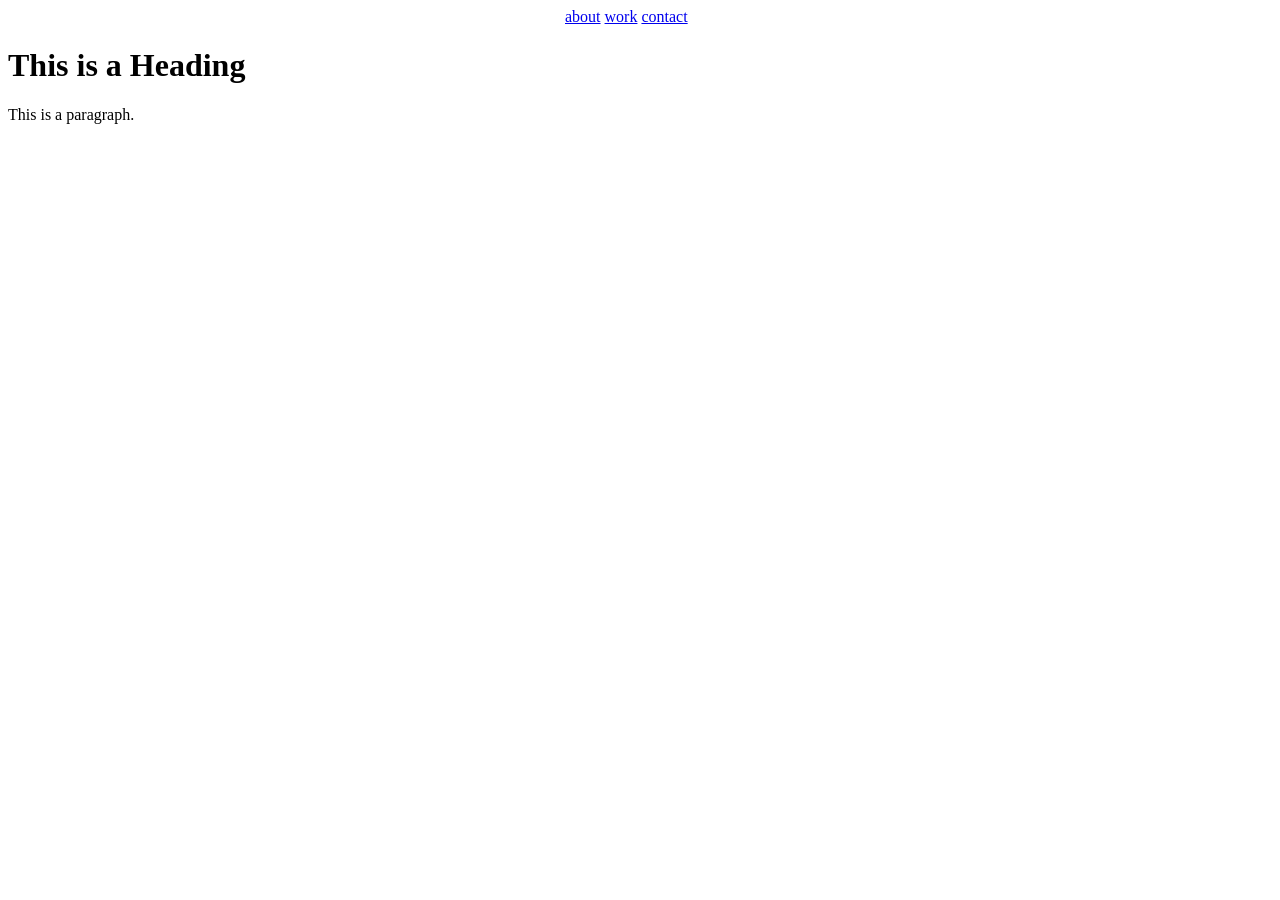
==== website/index.html @ 71c01994 "Add files via upload" ====
<!DOCTYPE html>
<html lang="en-uk">
<head>
  <meta charset="UTF-8">
  <title>Brage's Site</title>
  <link rel="icon" type="image/x-icon" href="images/favicon.svg">
  <link rel="stylesheet" href="styles.css">
  <meta name="viewport" content="width=device-width, initial-scale=1.0">
</head>
<body>
  <!--This is the navigation menu-->
  <nav>
    <table">
    <div style="width: 150px; margin: auto;">
      <tr>
        <td><a href="/about">about</a></td> <!--Currently doesn't work-->
        <td><a href="work.html">work</a></td>
        <td><a href="contact.html">contact</a></td>
      </tr>
    </div>
    </table>
  </nav>
  <!--This is the main body-->
<h1>This is a Heading</h1>
<p>This is a paragraph.</p>
</body>
</html>
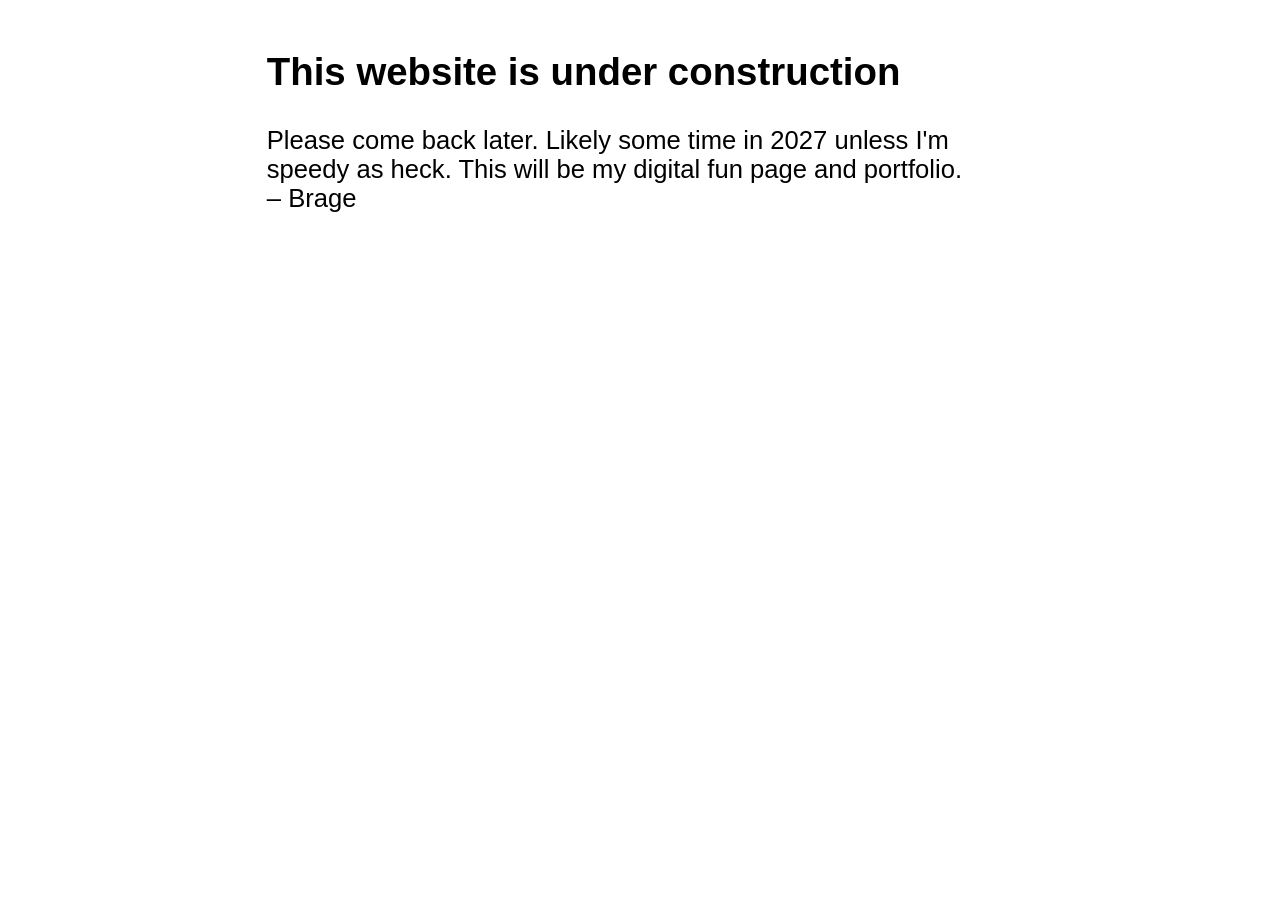
==== commit 50b4d50c: "Add files via upload" ====
--- a/website/index.html
+++ b/website/index.html
@@ -1,27 +1,19 @@
-<!DOCTYPE html>
+<DOCTYPE html>
 <html lang="en-uk">
 <head>
   <meta charset="UTF-8">
-  <title>Brage's Site</title>
+  <title>Under Construction</title>
   <link rel="icon" type="image/x-icon" href="images/favicon.svg">
   <link rel="stylesheet" href="styles.css">
   <meta name="viewport" content="width=device-width, initial-scale=1.0">
 </head>
 <body>
-  <!--This is the navigation menu-->
-  <nav>
-    <table">
-    <div style="width: 150px; margin: auto;">
-      <tr>
-        <td><a href="/about">about</a></td> <!--Currently doesn't work-->
-        <td><a href="work.html">work</a></td>
-        <td><a href="contact.html">contact</a></td>
-      </tr>
-    </div>
-    </table>
-  </nav>
-  <!--This is the main body-->
-<h1>This is a Heading</h1>
-<p>This is a paragraph.</p>
-</body>
-</html>+<div class="grid-container">
+  <div></div>
+  <div>
+    <h2 style="font-size: 3vw;">This website is under construction</h2>
+    <p style="font-size: 2vw;">Please come back later. Likely some time in 2027 unless I'm speedy as heck. This will be my digital fun page and portfolio.<br>
+    – Brage</p>
+  </div>
+</div>
+</body>
--- a/website/styles.css
+++ b/website/styles.css
@@ -0,0 +1,8 @@
+body {
+  font-family: Helvetica, sans-serif;
+}
+.grid-container {
+  display: grid;
+  grid-template-columns: 20% 60% 20%;
+  padding: 10px;
+}
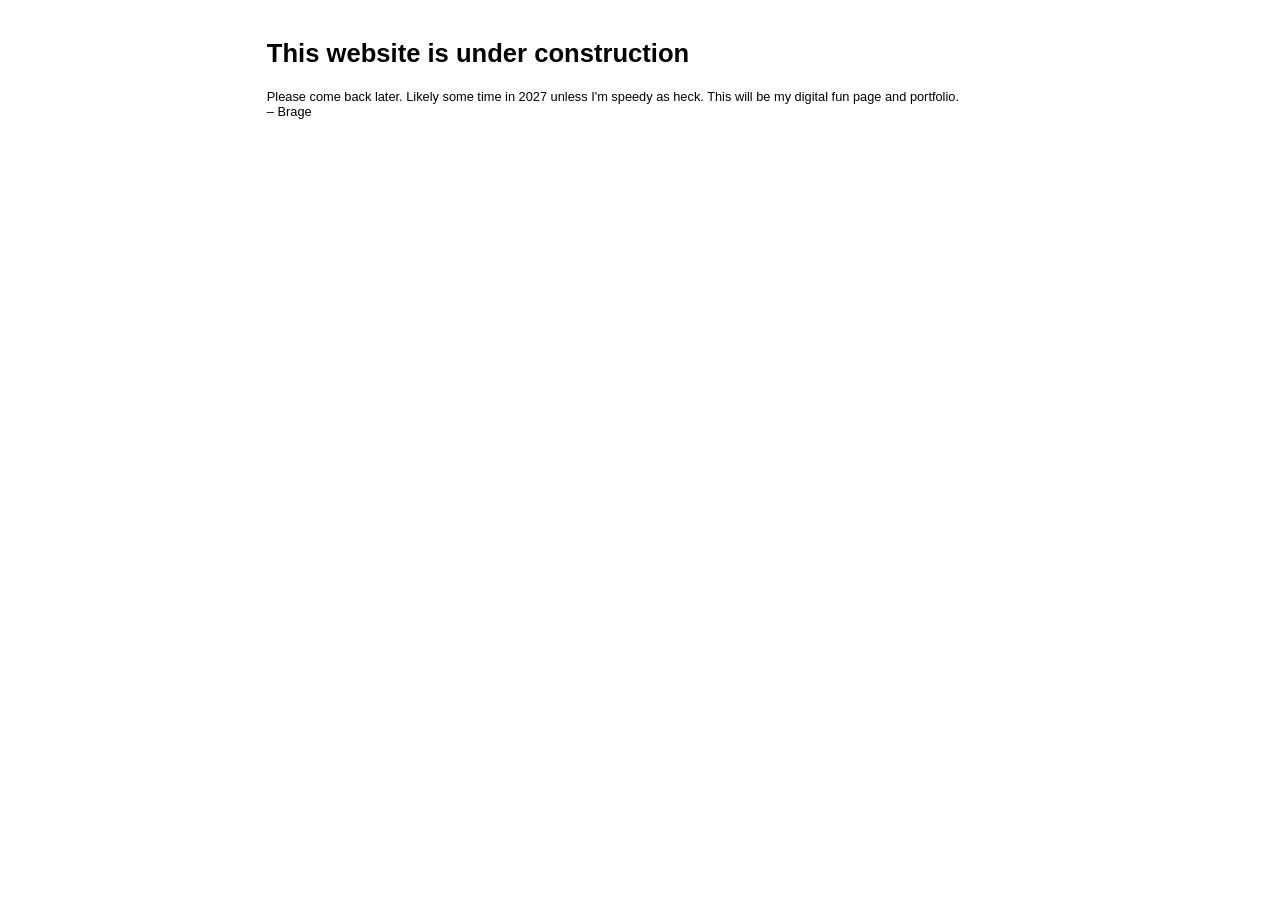
==== commit f87cd3a2: "Add files via upload" ====
--- a/website/index.html
+++ b/website/index.html
@@ -11,8 +11,8 @@
 <div class="grid-container">
   <div></div>
   <div>
-    <h2 style="font-size: 3vw;">This website is under construction</h2>
-    <p style="font-size: 2vw;">Please come back later. Likely some time in 2027 unless I'm speedy as heck. This will be my digital fun page and portfolio.<br>
+    <h2 style="font-size: 2vw;">This website is under construction</h2>
+    <p style="font-size: 1vw;">Please come back later. Likely some time in 2027 unless I'm speedy as heck. This will be my digital fun page and portfolio.<br>
     – Brage</p>
   </div>
 </div>
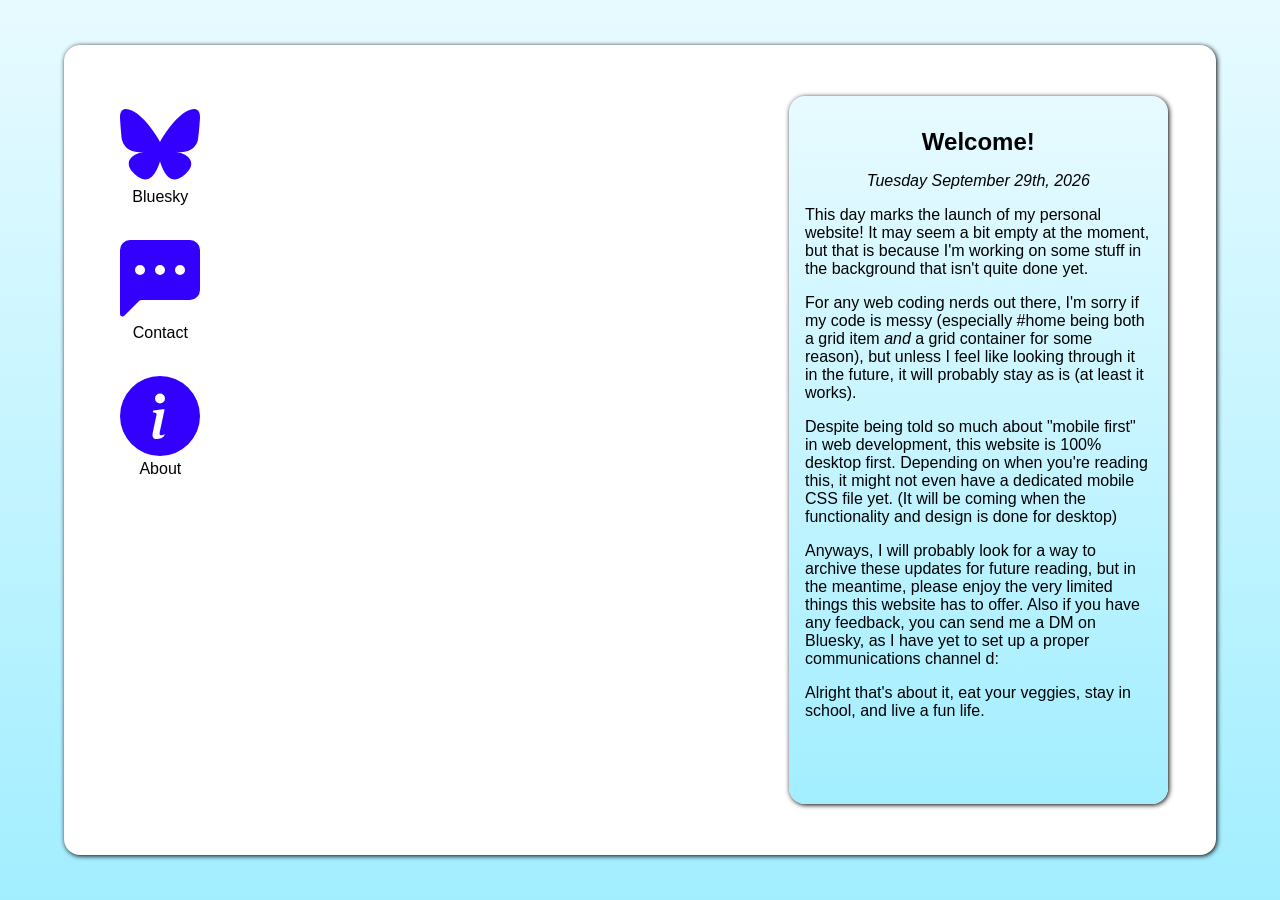
==== commit 67bafd4e: "Add files via upload" ====
--- a/website/index.html
+++ b/website/index.html
@@ -1,19 +1,206 @@
-<DOCTYPE html>
-<html lang="en-uk">
+<!DOCTYPE html>
+<html lang="en">
 <head>
-  <meta charset="UTF-8">
-  <title>Under Construction</title>
-  <link rel="icon" type="image/x-icon" href="images/favicon.svg">
-  <link rel="stylesheet" href="styles.css">
-  <meta name="viewport" content="width=device-width, initial-scale=1.0">
+    <meta charset="UTF-8">
+    <meta name="viewport" content="width=device-width, initial-scale=1.0">
+        <link rel="stylesheet" href="styles/styles.css">
+        <script src="scripts/script.js" async></script>
+    <title>Brage's Site</title>
 </head>
 <body>
-<div class="grid-container">
-  <div></div>
-  <div>
-    <h2 style="font-size: 2vw;">This website is under construction</h2>
-    <p style="font-size: 1vw;">Please come back later. Likely some time in 2027 unless I'm speedy as heck. This will be my digital fun page and portfolio.<br>
-    – Brage</p>
-  </div>
-</div>
-</body>+<!--–––––––––– H o m e ––––––––––-->
+    <main>
+        <article id="about">
+            <div>
+                <h1 class="marginlessBottom">
+                    Welcome!
+                </h1>
+                <p class="centered italic">
+                    Tuesday September 29th, 2026
+                </p>
+                <p>
+                    This day marks the launch of my personal website! It may seem
+                    a bit empty at the moment, but that is because I'm working on 
+                    some stuff in the background that isn't quite done yet.
+                </p>
+                <p>
+                    For any web coding nerds out there, I'm sorry if my code is 
+                    messy (especially #home being both a grid item <span class=
+                    "italic">and</span> a grid container for some reason), but
+                    unless I feel like looking through it in the future, it will 
+                    probably stay as is (at least it works). 
+                </p>
+                <p>
+                    Despite being told so much about "mobile first" in web 
+                    development, this website is 100% desktop first. Depending 
+                    on when you're reading this, it might not even have a dedicated
+                    mobile CSS file yet. (It will be coming when the functionality
+                    and design is done for desktop)
+                </p>
+                <p>
+                    Anyways, I will probably look for a way to archive these updates
+                    for future reading, but in the meantime, please enjoy the very
+                    limited things this website has to offer. Also if you have any
+                    feedback, you can send me a DM on Bluesky, as I have yet to set
+                    up a proper communications channel d:
+                </p>
+                <p>
+                    Alright that's about it, eat your veggies, stay in school, and
+                    live a fun life.
+                </p>
+            </div>
+        </article>
+        <section id="home">
+            <div id="icons">
+                <!--
+                <div>
+                    <figure ondblclick="workOn()">
+                        <img src="images/icons/icon_folder.svg" ondblclick="">
+                        <figcaption>
+                            My Works
+                        </figcaption>
+                    </figure>
+                </div>
+                -->
+
+                <div>
+                    <a href="https://bsky.app/profile/brage.site" target="_blank">
+                        <figure>
+                            <img src="images/icons/icon_bsky.svg">
+                            <figcaption>
+                                Bluesky
+                            </figcaption>
+                        </figure>
+                    </a>
+                </div>
+
+                <div>
+                    <figure ondblclick="contactOn()">
+                        <img src="images/icons/icon_chat.svg" ondblclick="">
+                        <figcaption>
+                            Contact
+                        </figcaption>
+                    </figure>
+                </div>
+                
+                <div>
+                    <figure ondblclick="aboutOn()">
+                        <img src="images/icons/icon_i.svg" ondblclick="">
+                        <figcaption>
+                            About
+                        </figcaption>
+                    </figure>
+                </div>
+            </div>
+        </section>
+    </main>
+<!--–––––––––– F o l d e r ––––––––––-->
+<!--
+    <section class="window" id="workWindow">
+        <div class="bar">
+            <p>
+                Portfolio
+            </p>
+            <span>
+                <p onclick="workOff()">
+                    X
+                </p>
+            </span>
+        </div>
+        <div>
+            <figure>
+                <img src="images/icons/icon_imgFile.svg" alt="Editorial Design">
+                <figcaption>
+                    Editorial Design
+                </figcaption>
+            </figure>
+            <figure>
+                <img src="images/icons/icon_imgFile.svg" alt="Strategic Design">
+                <figcaption>
+                    Strategic Design
+                </figcaption>
+            </figure>
+            <figure>
+                <img src="images/icons/icon_imgFile.svg" alt="Packaging Design">
+                <figcaption>
+                    Packaging Design
+                </figcaption>
+            </figure>
+            <figure>
+                <img src="images/icons/icon_imgFile.svg" alt="Information Architechture">
+                <figcaption>
+                    Information Architechture
+                </figcaption>
+            </figure>
+            <figure>
+                <img src="images/icons/icon_imgFile.svg" alt="Wayfinding Systems">
+                <figcaption>
+                    Wayfinding Systems
+                </figcaption>
+            </figure>
+            <figure>
+                <img src="images/icons/icon_imgFile.svg" alt="Visual Identity">
+                <figcaption>
+                    Visual Identity
+                </figcaption>
+            </figure>
+        </div>
+    </section>
+-->
+<!--–––––––––– C o n t a c t ––––––––––-->
+    <section class="window" id="contactWindow">
+        <div class="bar">
+            <p>
+                Contact
+            </p>
+            <span>
+                <p onclick="contactOff()">
+                    X
+                </p>
+            </span>
+        </div>
+        <div>
+            <h2>
+                Contact me!
+            </h2>
+            <p>
+                If you'd like to get in contact with me, good luck.
+            </p>
+            <p>
+                <span class="italic">
+                    Brage out
+                </span>
+            </p>
+            <p>
+                <a style="color: white; user-select: text;">
+                    Coming soon
+                </a>
+            </p>
+        </div>
+    </section>
+<!--–––––––––– A b o u t ––––––––––-->
+    <section class="window" id="aboutWindow">
+        <div class="bar">
+            <p>
+                About
+            </p>
+            <span>
+                <p onclick="aboutOff()">
+                    X
+                </p>
+            </span>
+        </div>
+        <div>
+            <h2>
+                About me
+            </h2>
+            <p>
+                Helllo am alien
+            </p>
+            <p>
+                &#128125;
+            </p>
+        </div>
+    </section>
+</body>
+</html>
--- a/website/styles/styles.css
+++ b/website/styles/styles.css
@@ -0,0 +1,194 @@
+@media print {
+    main {
+        display: none;
+    }
+    body {
+        background-image: url(../images/car.gif);
+    }
+    #icons {
+        display: none;
+    }
+    #about {
+        display: none;
+    }
+}
+
+body {
+    /* Formalities & Functionalities */
+    margin: 0;
+    user-select: none;
+
+    /* Background */
+    background: linear-gradient(rgba(162, 238, 255, 0.25) 0%, rgba(162, 238, 255, 1) 100%);
+    background-size: cover;
+    background-repeat: no-repeat;
+    background-attachment: fixed;
+    
+    /* Text */
+    font-family: Arial, Helvetica, sans-serif;
+}
+
+figure {
+    min-width: 5rem;
+    width: 5vw;
+    padding: 10%;
+    margin: 0;
+    text-align: center;
+}
+    figure:hover {
+        cursor: pointer;
+        background-color: rgba(0, 150, 255, 0.15);
+    }
+
+figcaption {
+    text-align: center;
+}
+
+h1 {
+    text-align: center;
+    font-weight: bold;
+}
+
+main { 
+    /* Grid */
+    display: grid;
+    grid-template-columns: repeat(24, 1fr);
+    grid-template-rows: repeat(16, 1fr);
+    gap: 0.5em;
+
+    /* Style */
+    background-color: white;
+    border-radius: 1em;
+    box-shadow: 1px 1px 5px;
+
+    /* Position */
+    margin: auto;
+    margin-top: 5vh;
+    width: 90vw;
+    height: 90vh;
+}
+
+/*–––––––––– IDs ––––––––––*/
+
+#home {
+    grid-column: 2 / 16;
+    grid-row: 2 / 16;
+    display: grid;
+    grid-template-columns: repeat(7, 1fr);
+    grid-template-rows: repeat(5, 1fr);
+    gap: 0.5em;
+    grid-auto-flow: column;
+}
+
+#icons {
+    /* Placement */
+    grid-column: 1 / 8;
+    grid-row: 1 / 6;
+    
+    /* Flex */
+    display: flex;
+    flex-direction: column;
+    flex-wrap: wrap;
+    align-content: flex-start;
+    gap: 2.5vw;
+}
+    #icons a {
+        text-decoration: none;
+        color: inherit;
+    }
+    #icons > div {
+        min-height: 6.5rem;
+        height: 6.5vw;
+    }
+    #icons img {
+        width: 100%;
+    }
+
+#about {
+    /* Position */
+    grid-column: 16 / 24;
+    grid-row: 2 / 16;
+
+    /* Style */
+    background: linear-gradient(rgba(162, 238, 255, 0.25) 0%, rgba(162, 238, 255, 1) 100%);
+    border-radius: 1em;
+    box-shadow: 1px 1px 5px;
+
+    /* Misc */
+    overflow: auto;
+}
+
+    #about div {
+        padding: 1em;
+    }
+
+#workWindow div:not(.bar) {
+/* Grid */
+    display: grid;
+    grid-template-columns: repeat(5, 1fr);
+    grid-template-rows: repeat(3, 1fr);
+    gap: 1em;
+
+    height: 85%;
+    justify-items: center;
+    align-items: top;
+}
+
+/*–––––––––– Classes ––––––––––*/
+
+/* Text */
+.italic {
+    font-style: italic;
+}
+.centered {
+    text-align: center;
+}
+.marginlessBottom {
+    margin: .67em 0 0;
+}
+
+.window {
+    display: none;
+
+    /* Position */
+    position: fixed;
+    width: 60vw;
+    height: 60vh;
+    top: 20vh;
+    left: 20vw;
+
+    /* Style */
+    background-color: white;
+    border-radius: 10px;
+    box-shadow: 1px 1px 5px black;
+}
+    .window > div:not(.bar) {
+        padding: 1em 2em;
+
+        
+    }
+        div.bar {
+            /* Style */
+            background-color: blue;
+            padding: 0.5em;
+            border-radius: 0.5em 0.5em 0 0;
+
+            display: grid;
+            grid-template-columns: 1fr 1fr;
+        }
+            .bar span {
+                text-align: right;
+            }
+            .bar p {
+                margin: 0;
+                color: white;
+                display: inline-block;
+                font-weight: bold;
+            }
+            .bar > span > p:hover {
+                cursor: pointer;
+            }
+    .window img {
+        width: 80%;
+    }
+/*––––––––––––––––––––*/
